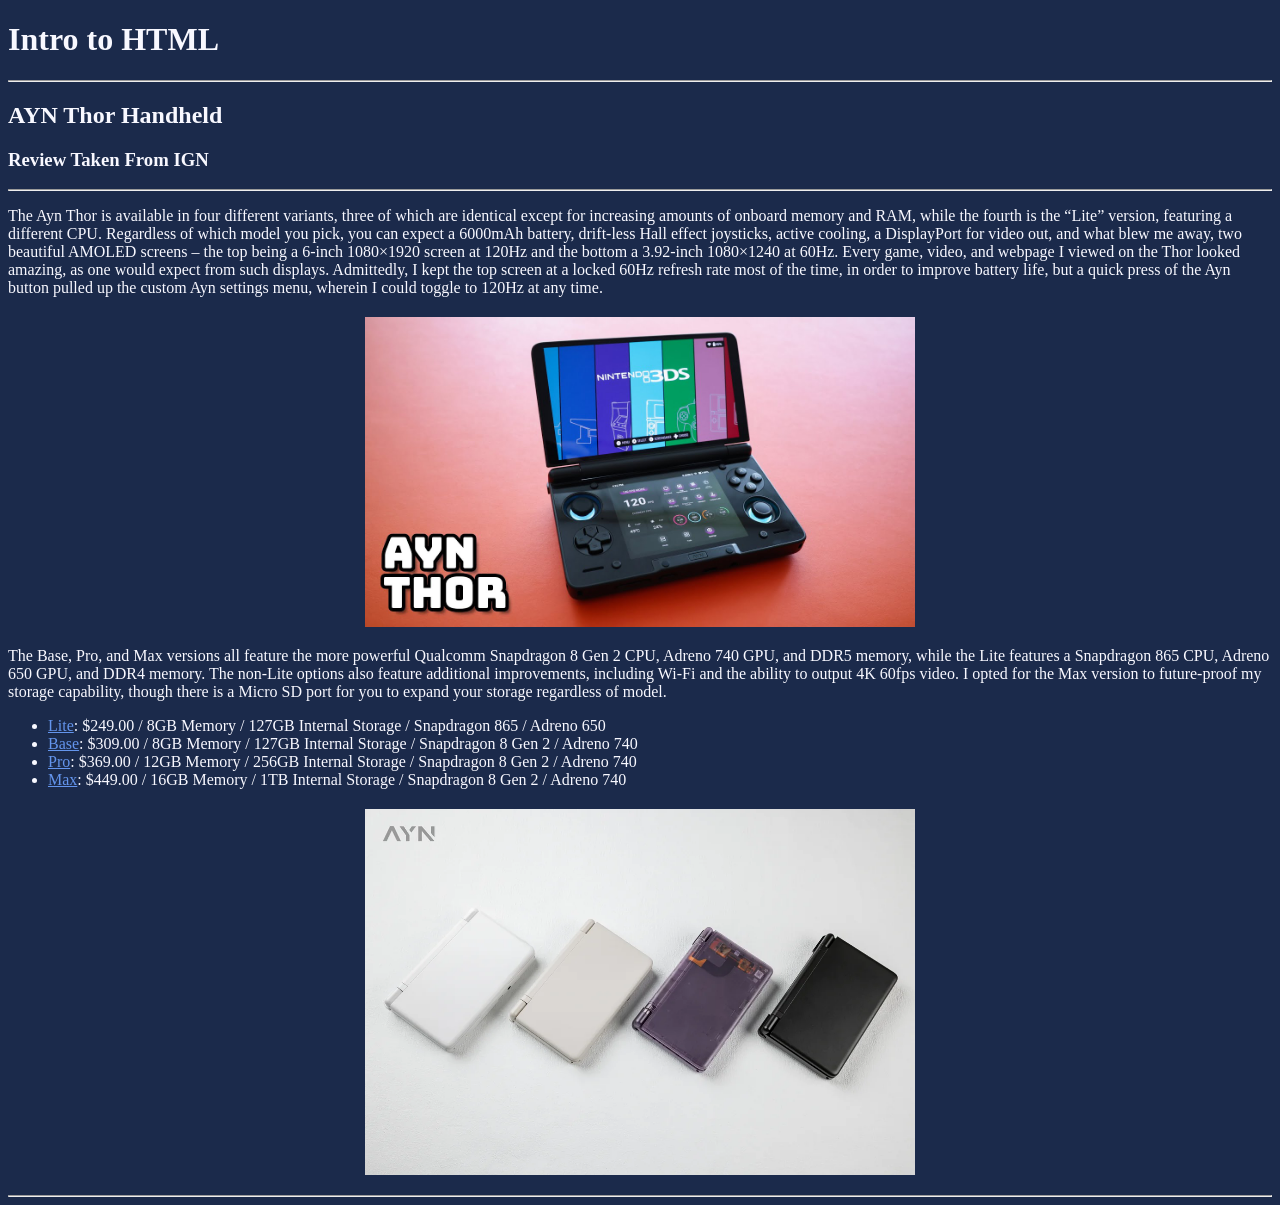
==== Intro_html/index.html @ 5bebd9fd "update" ====
<!DOCTYPE html>
<html>

<head>
    <meta charset="utf-8">
    <title>Intro to HTML</title>
    <style>
        body {
            background-color:rgb(27, 42, 75);
        }

        body {
            color:ghostwhite;
        }

        a {
            color:cornflowerblue;
        }

        img {
            display:block;
            margin: 20px auto;
            width: 550px;
        }
    </style>
</head>

<body>
    <h1>Intro to HTML</h1>

    <hr>

    <h2>AYN Thor Handheld</h2>
    <h3>Review Taken From IGN</h3>

    <hr>
    
    <p>The Ayn Thor is available in four different variants, three of which are identical except for increasing amounts of onboard memory and RAM, while the fourth is the “Lite” version, featuring a different CPU.
        Regardless of which model you pick, you can expect a 6000mAh battery, drift-less Hall effect joysticks, active cooling, a DisplayPort for video out, and what blew me away, two beautiful AMOLED screens – the top being a 6-inch 1080×1920 screen at 120Hz and the bottom a 3.92-inch 1080×1240 at 60Hz.
        Every game, video, and webpage I viewed on the Thor looked amazing, as one would expect from such displays.
        Admittedly, I kept the top screen at a locked 60Hz refresh rate most of the time, in order to improve battery life, but a quick press of the Ayn button pulled up the custom Ayn settings menu, wherein I could toggle to 120Hz at any time.
    </p>

    <img src="AynThorRETROGAMECORP.jpg" alt="BlackAynThor">

    <p>The Base, Pro, and Max versions all feature the more powerful Qualcomm Snapdragon 8 Gen 2 CPU, Adreno 740 GPU, and DDR5 memory, while the Lite features a Snapdragon 865 CPU, Adreno 650 GPU, and DDR4 memory.
         The non-Lite options also feature additional improvements, including Wi-Fi and the ability to output 4K 60fps video. I opted for the Max version to future-proof my storage capability, though there is a Micro SD port for you to expand your storage regardless of model.
    </p>
    
    <ul>
        <li><a href="https://www.ayntec.com/products/ayn-thor?variant=46692546248896" target="_blank">Lite</a>: $249.00 / 8GB Memory / 127GB Internal Storage / Snapdragon 865 / Adreno 650</li>
        <li><a href="https://www.ayntec.com/products/ayn-thor?variant=46692546445504" target="_blank">Base</a>: $309.00 / 8GB Memory / 127GB Internal Storage / Snapdragon 8 Gen 2 / Adreno 740</li>
        <li><a href="https://www.ayntec.com/products/ayn-thor?variant=46692546478272" target="_blank">Pro</a>: $369.00 / 12GB Memory / 256GB Internal Storage / Snapdragon 8 Gen 2 / Adreno 740</li>
        <li><a href="https://www.ayntec.com/products/ayn-thor?variant=46692546674880" target="_blank">Max</a>: $449.00 / 16GB Memory / 1TB Internal Storage / Snapdragon 8 Gen 2 / Adreno 740</li>
    </ul>

    <img src="aynthorcolors.jpg" alt="AllColorsAynThor">

    <hr>

</body>

</html>
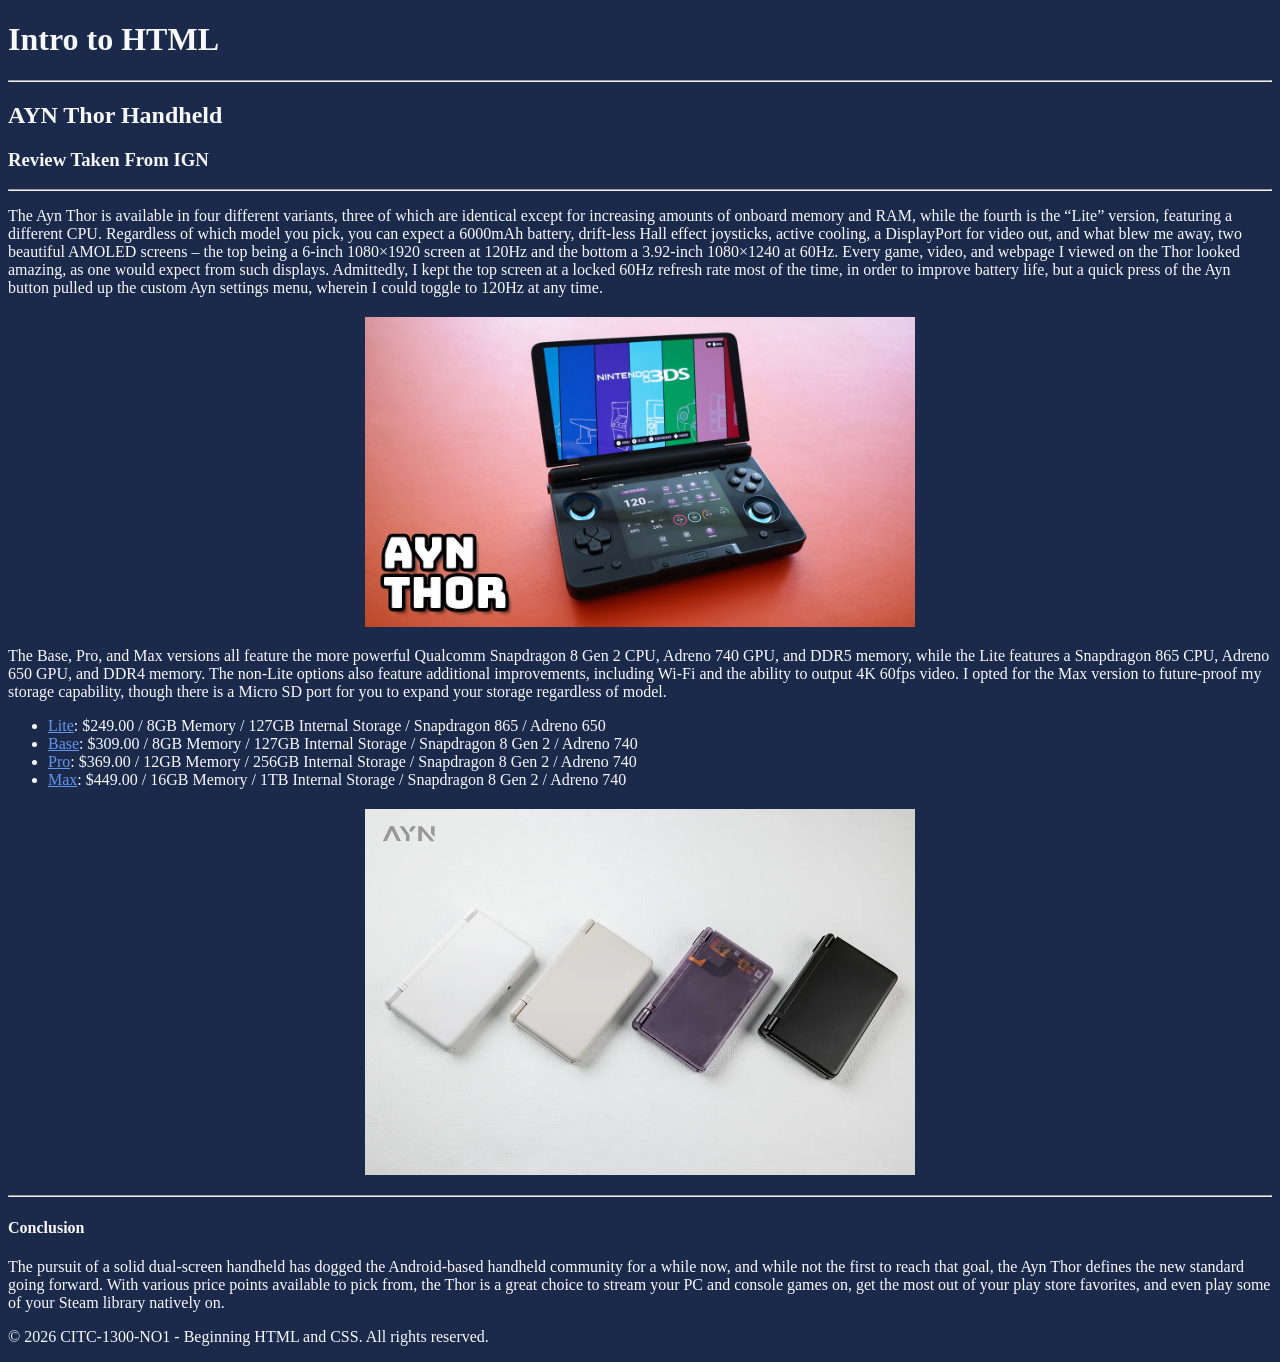
==== commit 7cfb7d51: "Update index.html" ====
--- a/Intro_html/index.html
+++ b/Intro_html/index.html
@@ -58,6 +58,14 @@
 
     <hr>
 
+    <h4>Conclusion</h4>
+
+    <p>The pursuit of a solid dual-screen handheld has dogged the Android-based handheld community for a while now, and while not the first to reach that goal, the Ayn Thor defines the new standard going forward.
+       With various price points available to pick from, the Thor is a great choice to stream your PC and console games on, get the most out of your play store favorites, and even play some of your Steam library natively on.
+    </p>
+
+    <p>&copy; 2026 CITC-1300-NO1 - Beginning HTML and CSS. All rights reserved.</p>
+
 </body>
 
 </html>
